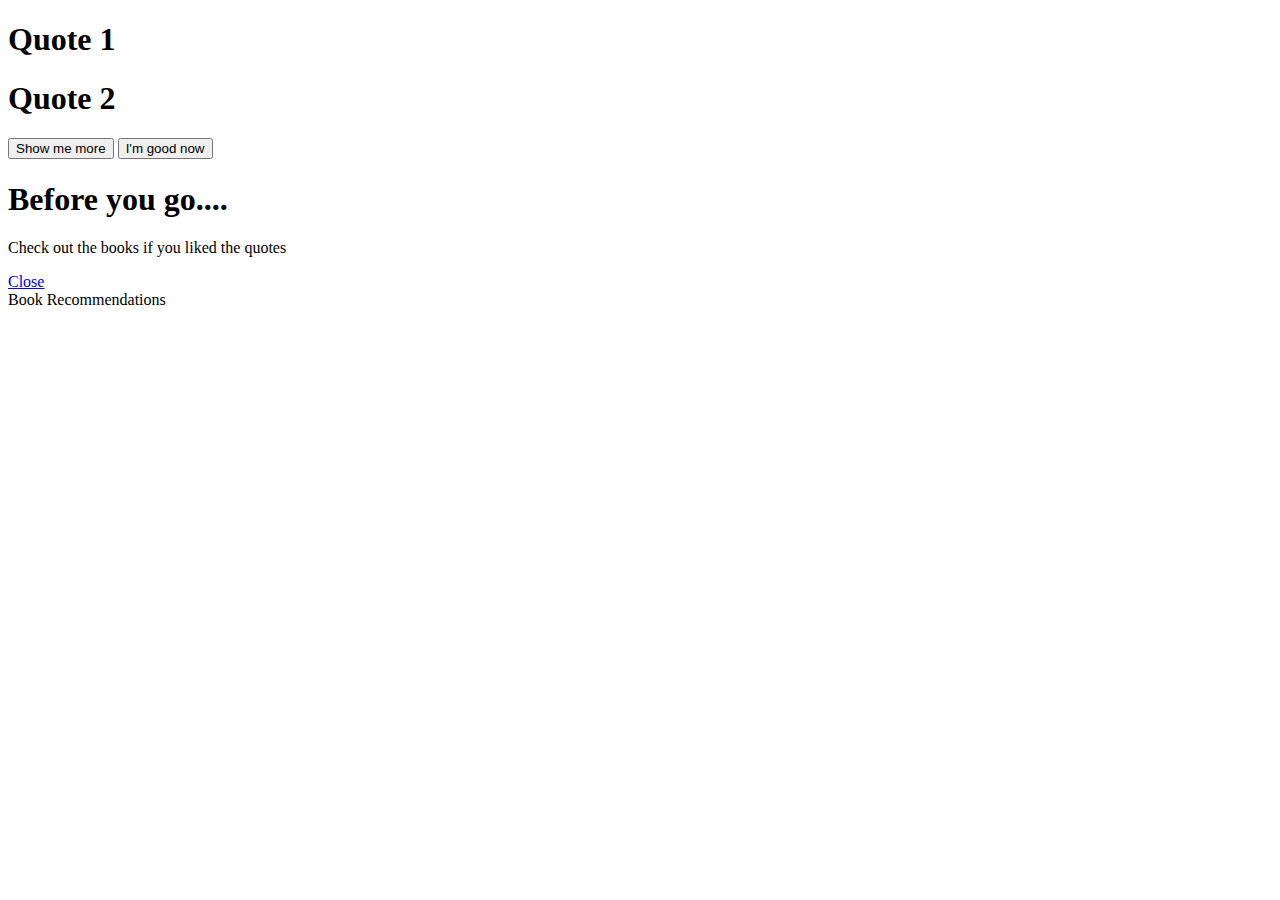
==== Quotes.html @ 7d64a4d0 "got js,html,and css files hooked up.  wireframe done." ====
<!DOCTYPE html>
<html lang="en">
<head>
  <script src="https://code.jquery.com/jquery-3.2.1.min.js" integrity="sha256-hwg4gsxgFZhOsEEamdOYGBf13FyQuiTwlAQgxVSNgt4=" crossorigin="anonymous" defer=""></script>
  <script src="app.js" charset="utf-8" defer></script>
  <link rel="stylesheet" href="style.css">
  <meta charset="UTF-8">
  <meta name="viewport" content="width=device-width, initial-scale=1.0">
  <meta http-equiv="X-UA-Compatible" content="ie=edge">
  <title>Document</title>
</head>
<body>
  <div>
    <h1>Quote 1</h1>
    <h1>Quote 2</h1>
  </div>

  <button type="button" class="moreQuotes">Show me more</button>
  <button type="button" class="done">I'm good now</button>

  <div id="modal">
    <h1>Before you go....</h1>
    <p>Check out the books if you liked the quotes</p>
    <a id="close" href="#">Close</a>
  </div>


  <footer>Book Recommendations</footer>
</body>
</html>
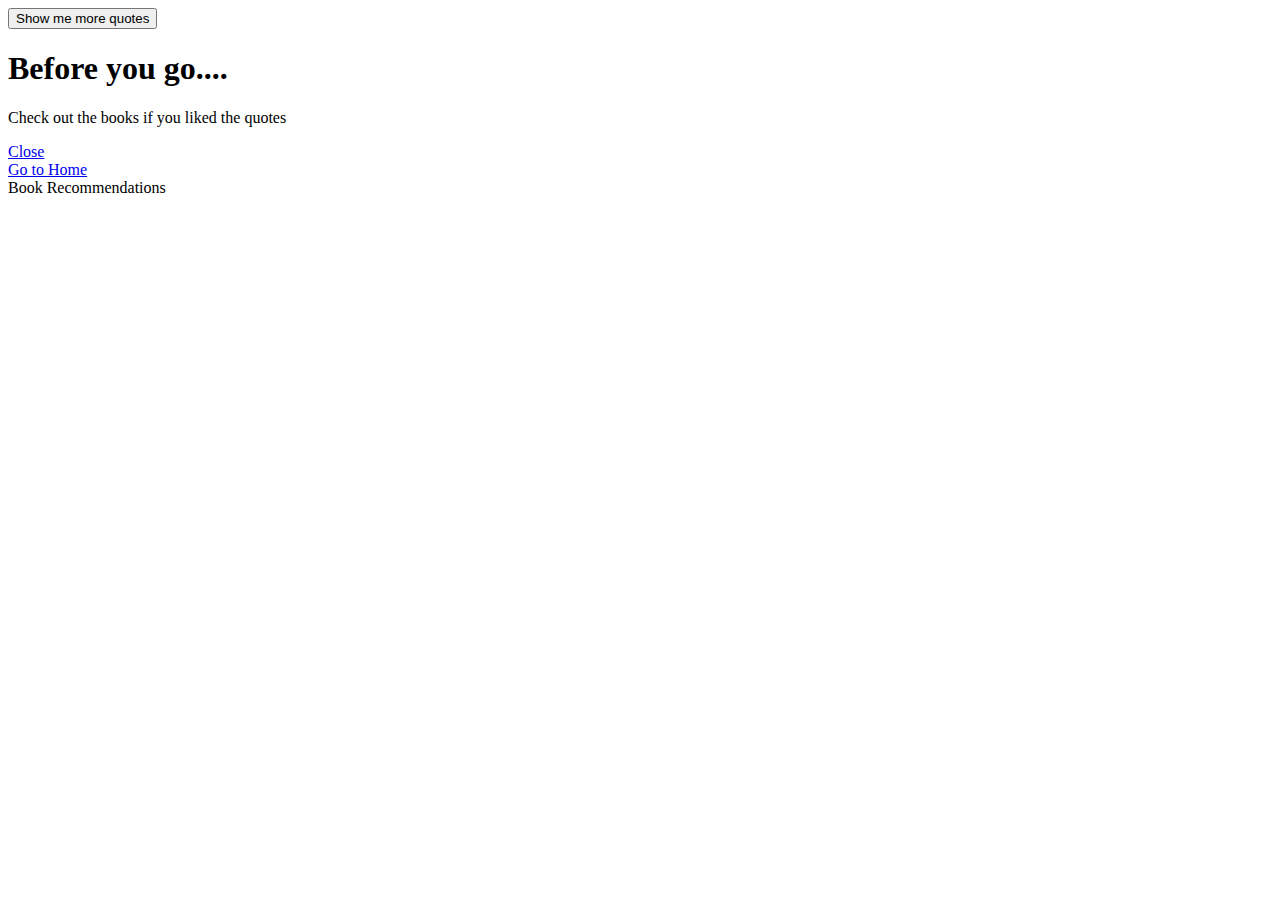
==== commit b1b37f56: "Got the quotes to randomly appear including the author" ====
--- a/Quotes.html
+++ b/Quotes.html
@@ -10,20 +10,24 @@
   <title>Document</title>
 </head>
 <body>
-  <div>
-    <h1>Quote 1</h1>
-    <h1>Quote 2</h1>
+  <div class="quote1">
+    <div class="author1">
+    </div>
+  </div>
+  <div class="quote2">
+    <div class="author2">
+    </div>
   </div>
 
-  <button type="button" class="moreQuotes">Show me more</button>
-  <button type="button" class="done">I'm good now</button>
+  <button type="button" class="moreQuotesButton">Show me more quotes</button>
+
 
   <div id="modal">
     <h1>Before you go....</h1>
     <p>Check out the books if you liked the quotes</p>
     <a id="close" href="#">Close</a>
   </div>
-
+  <a href="./index.html">Go to Home</a>
 
   <footer>Book Recommendations</footer>
 </body>
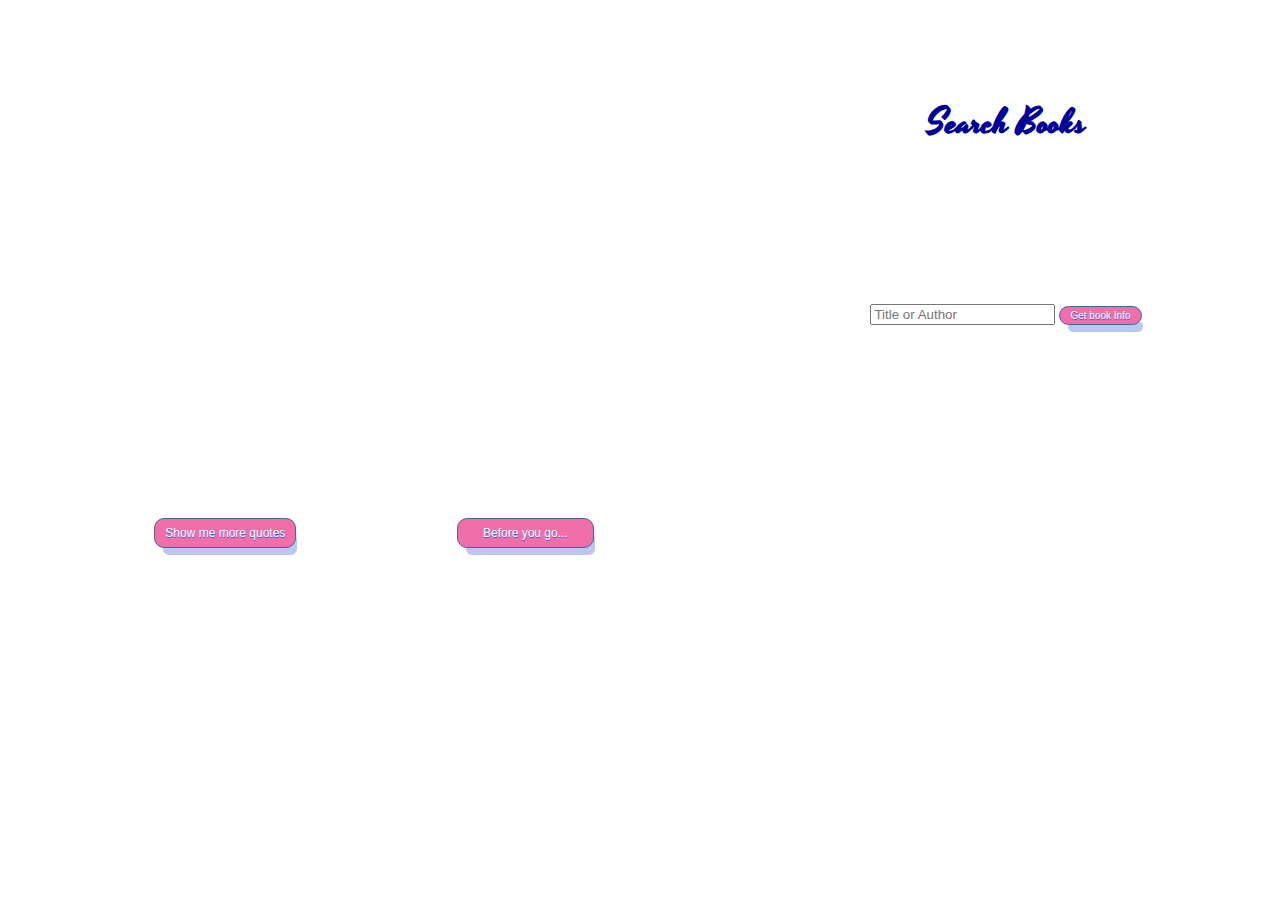
==== commit 94cbb7cb: "Got the images to actually follow the specific link" ====
--- a/Quotes.html
+++ b/Quotes.html
@@ -1,34 +1,70 @@
 <!DOCTYPE html>
 <html lang="en">
 <head>
+  <link href="https://fonts.googleapis.com/css?family=Italianno|Yesteryear&display=swap" rel="stylesheet">
+  <link href="https://fonts.googleapis.com/css?family=Cabin+Condensed|Playball&display=swap" rel="stylesheet">
+  <script src="https://ajax.googleapis.com/ajax/libs/jquery/2.2.2/jquery.min.js" charset="utf-8" defer></script>
+  <script src="https://ajax.googleapis.com/ajax/libs/jquery/3.1.1/jquery.min.js"></script>
   <script src="https://code.jquery.com/jquery-3.2.1.min.js" integrity="sha256-hwg4gsxgFZhOsEEamdOYGBf13FyQuiTwlAQgxVSNgt4=" crossorigin="anonymous" defer=""></script>
   <script src="app.js" charset="utf-8" defer></script>
-  <link rel="stylesheet" href="style.css">
+  <link rel="stylesheet" href="style2.css">
   <meta charset="UTF-8">
   <meta name="viewport" content="width=device-width, initial-scale=1.0">
   <meta http-equiv="X-UA-Compatible" content="ie=edge">
   <title>Document</title>
 </head>
 <body>
-  <div class="quote1">
-    <div class="author1">
+  <div class="container">
+    <div class="quote1">
+      <div class="author1">
+      </div>
     </div>
-  </div>
-  <div class="quote2">
-    <div class="author2">
+    <div class="quote2">
+      <div class="author2">
+      </div>
+    </div>
+    <div class="buttonContainer">
+      <button type="button" class="moreQuotesButton">Show me more quotes</button>
+      <button class="beforeYouGoBtn" id="openModal">Before you go...</button>
+    </div>
+
+    <!-- ===========Google API book finder ============================ -->
+    <div class="bookResultsContainer">
+      <h1>Search Books</h1>
+
+        <form>
+        	<input type="text" placeholder="Title or Author"/>
+        	<input id="bookInfoBtn" type="submit" value="Get book Info" />
+        </form>
+
+        <div class="bookResults">
+      <!-- Saving for later version */
+       <div id="titleResults">
+        <h1>Title</h1>
+    	  <h2 id="title"></h2>
+      </div>
+      <div id="authorResults">
+        <h1>Author</h1>
+    	  <h2 id="author"></h2>
+      </div> -->
+        <div id="bookImg">
+    	    
+        </div>
+      </div>
     </div>
   </div>
 
-  <button type="button" class="moreQuotesButton">Show me more quotes</button>
+    <div id="modal">
+      <div id="modal-textbox">
+          <h1>Thank You!</h1>
+          <p>Feel free to stop by anytime.  Have a good one.</p>
+        <div id="modal-footer">
+  	      <button class="close" href="#">Close</button>
+        </div>
+      </div>
+    </div>
 
 
-  <div id="modal">
-    <h1>Before you go....</h1>
-    <p>Check out the books if you liked the quotes</p>
-    <a id="close" href="#">Close</a>
-  </div>
-  <a href="./index.html">Go to Home</a>
 
-  <footer>Book Recommendations</footer>
 </body>
 </html>
--- a/style2.css
+++ b/style2.css
@@ -0,0 +1,337 @@
+body, html{
+  height: 100%;
+}
+
+body{
+  background-image: url('https://images.unsplash.com/photo-1464618663641-bbdd760ae84a?ixlib=rb-1.2.1&ixid=eyJhcHBfaWQiOjEyMDd9&auto=format&fit=crop&w=500&q=60');
+  background-repeat: no-repeat;
+  background-size: cover;
+  background-position: center;
+}
+
+.container{
+  display: flex;
+  flex-direction: row;
+  justify-content: flex-start;
+  flex-wrap: wrap;
+  height: 100%;
+
+}
+
+.quote1{
+  display: flex;
+  align-self:  center;
+  order: 1;
+  width: 300px;
+  height: 170px;
+  font-family: 'Cabin Condensed';
+  font-size: 20px;
+  color: #000099;
+}
+
+.author1{
+  display: flex;
+  align-self: flex-end;
+  flex-wrap: wrap;
+  order: 1;
+  height: 100px;
+  width: 300px;
+  font-family: 'Playball';
+  font-size: 20px;
+  margin: 5px auto;
+  color: black;
+}
+
+.quote2{
+  display: flex;
+  align-self: center;
+  order: 2;
+  width: 300px;
+  height: 170px;
+  font-family: 'Cabin Condensed';
+  font-size: 20px;
+  color: #000099;
+}
+
+.author2{
+  display: flex;
+  align-self: flex-end;
+  order: 2;
+  height: 100px;
+  width: 300px;
+  font-family: 'Playball';
+  font-size: 20px;
+  margin: 5px;
+  color: black;
+}
+
+
+.buttonContainer{
+  display: flex;
+  justify-content: space-between;
+  margin: 0 5px;
+  height: 30px;
+  width: 300px;
+  order: 3;
+
+}
+
+.moreQuotesButton{
+	box-shadow: 5px 11px 0px -4px #b8c8f0;
+	background-color:#f06ea9;
+	border-radius:10px;
+	border:1px solid #4e6096;
+	display:inline-block;
+	cursor:pointer;
+	color:#ffffff;
+	font-family:Arial;
+	font-size:12px;
+	padding:1px 10px;
+	text-decoration:none;
+	text-shadow:0px 1px 0px #2c5fde;
+}
+.moreQuotesButton:hover {
+	background-color:#246dc7;
+}
+.moreQuotesButton:active {
+	position:relative;
+	top:1px;
+}
+
+
+.beforeYouGoBtn{
+  	box-shadow: 5px 11px 0px -4px #b8c8f0;
+  	background-color:#f06ea9;
+  	border-radius:10px;
+  	border:1px solid #4e6096;
+  	display:inline-block;
+  	cursor:pointer;
+  	color:#ffffff;
+  	font-family:Arial;
+  	font-size:12px;
+  	padding:7px 25px;
+  	text-decoration:none;
+  	text-shadow:0px 1px 0px #2c5fde;
+  }
+.beforeYouGoBtn:hover {
+  	background-color:#246dc7;
+  }
+.beforeYouGoBtn:active {
+  	position:relative;
+  	top:1px;
+  }
+
+/* Beginning of Book Search div */
+
+.bookResultsContainer{
+  display: flex;
+  justify-content: center;
+  flex-wrap: wrap;
+  order: 4;
+  height: 200px;
+  width: 300px;
+  margin: 30px auto;
+  overflow: scroll;
+}
+
+.bookImgResults{
+  display: flex;
+  height: 5px;
+}
+
+#bookInfoBtn{
+  box-shadow: 5px 11px 0px -4px #b8c8f0;
+  background-color:#f06ea9;
+  border-radius:10px;
+  border:1px solid #4e6096;
+  display:inline-block;
+  cursor:pointer;
+  color:#ffffff;
+  font-family:Arial;
+  font-size:10px;
+  padding:3px 10px;
+  text-decoration:none;
+  text-shadow:0px 1px 0px #2c5fde;
+}
+#bookInfoBtn:hover {
+  background-color:#246dc7;
+}
+
+
+.bookResultsContainer > h1{
+  font-family: 'Yesteryear';
+  font-size: 25px;
+  color: #000099;
+  width: 250px;
+  height: 30px;
+  margin-top: 60px;
+  text-align: center;
+}
+
+form{
+  margin-top: 20px;
+}
+
+
+
+#modal {
+	background-color: rgba(0,0,0,0.4);
+	position: fixed;
+	top: 0;
+	left: 0;
+	height: 100%;
+	width: 100%;
+	z-index: 1;
+	overflow: auto;
+  display: none;
+}
+
+#modal-textbox {
+  text-align: center;
+  background-image: url('https://encrypted-tbn0.gstatic.com/images?q=tbn%3AANd9GcRJb_bPg51cK_kgAYzrpJhJvHk_6UFbWoqS5k_G83GMbu9i_AQV');
+  background-repeat: no-repeat;
+  background-size: cover;
+	height: 350px;
+	width: 550px;
+	border-radius: 2px;
+	margin: 150px auto;
+	box-shadow: 0 20px 20px rgba(0, 0, 0, 0.8);
+  color: #000099;
+  font-family: 'Yesteryear';
+  font-size: 35px;
+}
+
+#modal-footer{
+  margin-top: 30px;
+}
+
+.close {
+  justify-content: center;
+  margin: 0 auto;
+	padding: 14px 18px;
+	background-color: #677996;
+	border: none;
+	outline: none;
+	border-radius: 3px;
+	color: white;
+	font-family: 'Arial';
+	cursor: pointer;
+}
+
+/*=======Web Page display======== */
+
+@media (min-width: 700px) {
+    .container{
+    display: flex;
+    flex-direction: column;
+    justify-content: flex-start;
+    flex-wrap: wrap;
+    height: 100%;
+
+  }
+
+  .quote1{
+    display: flex;
+    align-self:  center;
+    flex-wrap: wrap;
+    order: 1;
+    width: 600px;
+    height: 200px;
+    font-family: 'Cabin Condensed';
+    font-size: 30px;
+    color: #000099;
+    margin: 10px auto;
+  }
+
+  .author1{
+    align-self: center;
+    order: 1;
+    height: 100px;
+    width: 400px;
+    font-family: 'Playball';
+    font-size: 30px;
+    margin: 5px auto;
+    color: black;
+  }
+
+  .quote2{
+    display: flex;
+    align-self:  center;
+    flex-wrap: wrap;
+    order: 1;
+    width: 600px;
+    height: 200px;
+    font-family: 'Cabin Condensed';
+    font-size: 30px;
+    color: #000099;
+    margin: 20px auto;
+    }
+
+  .author2{
+    align-self: center;
+    order: 1;
+    height: 100px;
+    width: 400px;
+    font-family: 'Playball';
+    font-size: 30px;
+    margin: 5px auto;
+    color: black;
+  }
+
+
+  .buttonContainer{
+    display: flex;
+    justify-content: space-around;
+    flex-wrap: wrap;
+    height: 30px;
+    width: 600px;
+    order: 3;
+    margin: 50px auto;
+  }
+
+/* Saving for later version */
+/* #title{
+  font-size: 15px;
+}
+
+#author{
+  font-size: 15px;
+} */
+
+  .bookResultsContainer{
+    display: flex;
+    justify-content: center;
+    order: 4;
+    height: 400px;
+    width: 400px;
+    margin: 30px auto;
+  }
+  /* Saving for later version */
+  /* .titleResults{
+    display: flex;
+    height: 15px;
+  }
+
+  .authorResults{
+    height: 15px;
+  } */
+
+  .bookImgResults{
+    height: 15px;
+    margin: 5px;
+  }
+  /* Saving for later version */
+  /* .webAddressResults{
+    height: 15px;
+  } */
+
+  .bookResultsContainer > h1{
+    font-family: 'Yesteryear';
+    font-size: 35px;
+    color: #000099;
+  }
+
+  form{
+    margin-top: 40px;
+  }
+}
